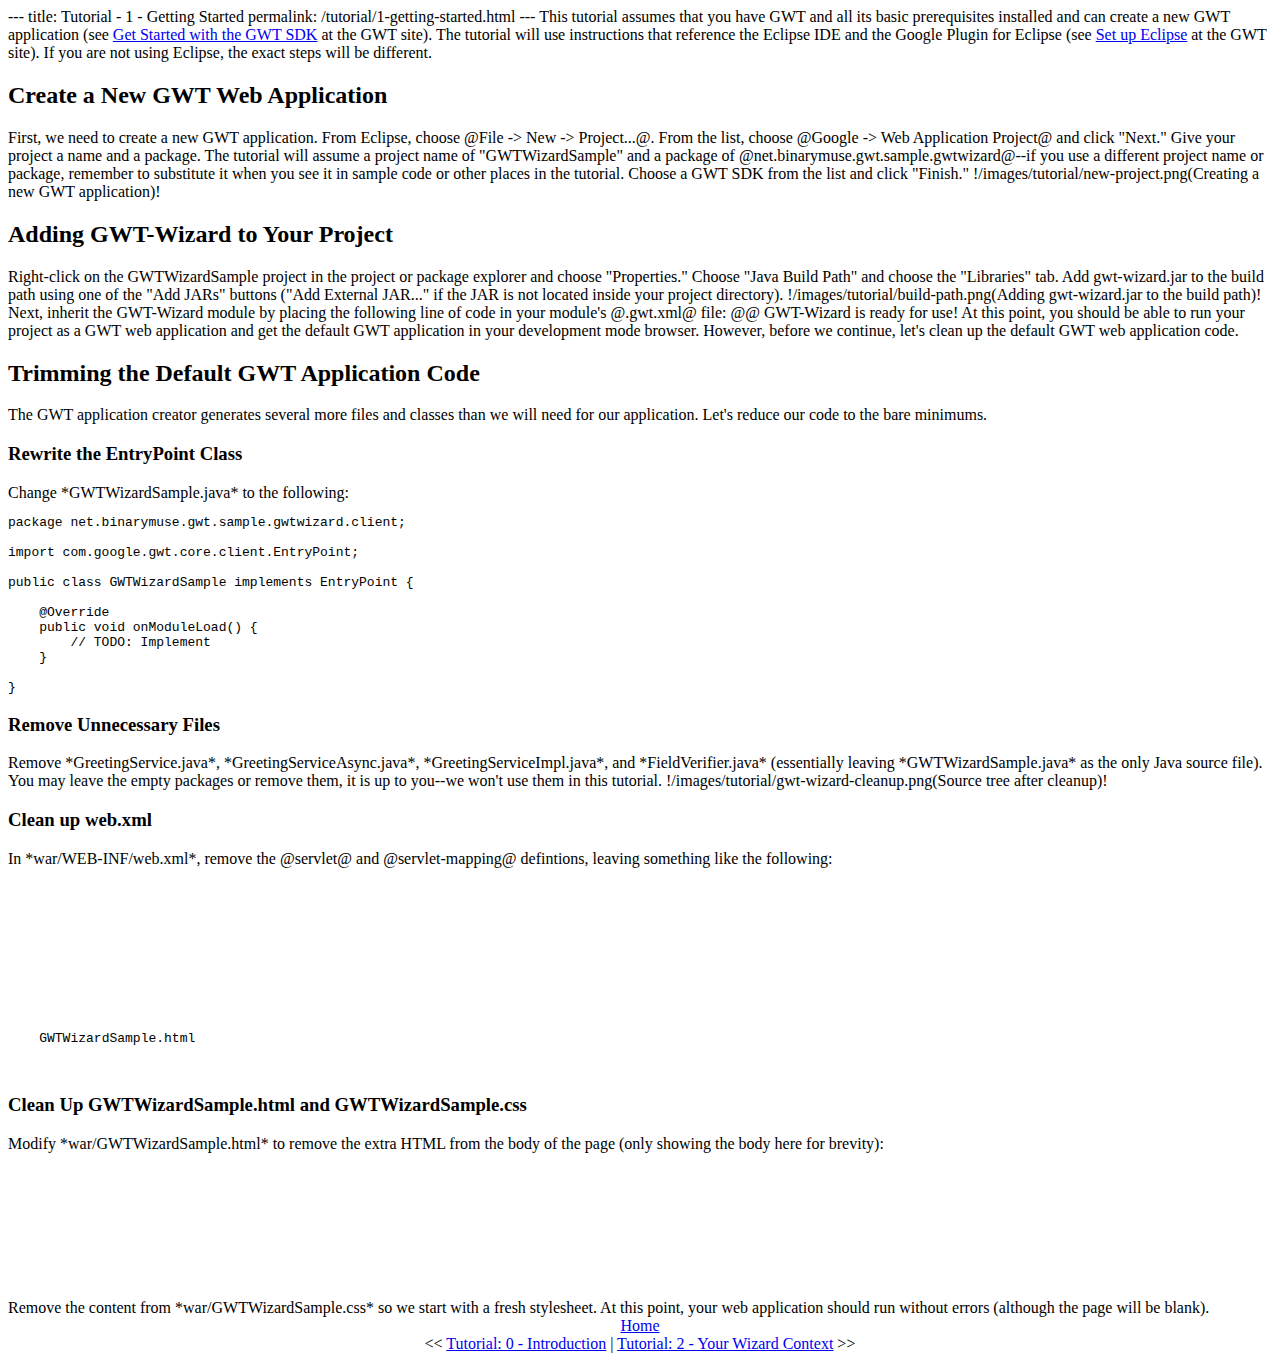
==== pages-source/content/tutorial/1-getting-started.html @ 3beffe6e "Fixed error in tutorial 1" ====
---
title: Tutorial - 1 - Getting Started
permalink: /tutorial/1-getting-started.html
---
This tutorial assumes that you have GWT and all its basic prerequisites installed and can create a new GWT application (see <a href="http://code.google.com/webtoolkit/gettingstarted.html">Get Started with the GWT SDK</a> at the GWT site). The tutorial will use instructions that reference the Eclipse IDE and the Google Plugin for Eclipse (see <a href="http://code.google.com/webtoolkit/usingeclipse.html#installing">Set up Eclipse</a> at the GWT site). If you are not using Eclipse, the exact steps will be different.

<h2>Create a New GWT Web Application</h2>

First, we need to create a new GWT application. From Eclipse, choose @File -> New -> Project...@. From the list, choose @Google -> Web Application Project@ and click "Next."

Give your project a name and a package. The tutorial will assume a project name of "GWTWizardSample" and a package of @net.binarymuse.gwt.sample.gwtwizard@--if you use a different project name or package, remember to substitute it when you see it in sample code or other places in the tutorial. Choose a GWT SDK from the list and click "Finish."

!/images/tutorial/new-project.png(Creating a new GWT application)!

<h2>Adding GWT-Wizard to Your Project</h2>

Right-click on the GWTWizardSample project in the project or package explorer and choose "Properties." Choose "Java Build Path" and choose the "Libraries" tab. Add gwt-wizard.jar to the build path using one of the "Add JARs" buttons ("Add External JAR..." if the JAR is not located inside your project directory).

!/images/tutorial/build-path.png(Adding gwt-wizard.jar to the build path)!

Next, inherit the GWT-Wizard module by placing the following line of code in your module's @.gwt.xml@ file:

@<inherits name='net.binarymuse.gwt.Wizard' />@

GWT-Wizard is ready for use! At this point, you should be able to run your project as a GWT web application and get the default GWT application in your development mode browser. However, before we continue, let's clean up the default GWT web application code.

<h2>Trimming the Default GWT Application Code</h2>

The GWT application creator generates several more files and classes than we will need for our application. Let's reduce our code to the bare minimums.

<h3>Rewrite the EntryPoint Class</h3>

Change *GWTWizardSample.java* to the following:

<pre><code class="CodeRay language-java">package net.binarymuse.gwt.sample.gwtwizard.client;

import com.google.gwt.core.client.EntryPoint;

public class GWTWizardSample implements EntryPoint {

    @Override
    public void onModuleLoad() {
        // TODO: Implement
    }

}</code></pre>

<h3>Remove Unnecessary Files</h3>

Remove *GreetingService.java*, *GreetingServiceAsync.java*, *GreetingServiceImpl.java*, and *FieldVerifier.java* (essentially leaving *GWTWizardSample.java* as the only Java source file). You may leave the empty packages or remove them, it is up to you--we won't use them in this tutorial.

!/images/tutorial/gwt-wizard-cleanup.png(Source tree after cleanup)!

<h3>Clean up web.xml</h3>

In *war/WEB-INF/web.xml*, remove the @servlet@ and @servlet-mapping@ defintions, leaving something like the following:

<pre><code class="CodeRay language-xml"><?xml version="1.0" encoding="UTF-8"?>
<!DOCTYPE web-app
    PUBLIC "-//Sun Microsystems, Inc.//DTD Web Application 2.3//EN"
    "http://java.sun.com/dtd/web-app_2_3.dtd">

<web-app>

  <!-- Servlets -->
  <!-- default servlet and servlet-mapping removed -->

  <!-- Default page to serve -->
  <welcome-file-list>
    <welcome-file>GWTWizardSample.html</welcome-file>
  </welcome-file-list>

</web-app></code></pre>

<h3>Clean Up GWTWizardSample.html and GWTWizardSample.css</h3>

Modify *war/GWTWizardSample.html* to remove the extra HTML from the body of the page (only showing the body here for brevity):

<pre><code class="CodeRay language-html"><body>

  <!-- OPTIONAL: include this if you want history support -->
  <iframe src="javascript:''" id="__gwt_historyFrame" tabIndex='-1'
      style="position:absolute;width:0;height:0;border:0"></iframe>

  <!-- RECOMMENDED if your web app will not function without JavaScript enabled -->
  <noscript>
    <div style="width: 22em; position: absolute; left: 50%;
        margin-left: -11em; color: red; background-color: white;
        border: 1px solid red; padding: 4px; font-family: sans-serif">
      Your web browser must have JavaScript enabled
      in order for this application to display correctly.
    </div>
  </noscript>
  <!-- default html removed -->
</body></code></pre>

Remove the content from *war/GWTWizardSample.css* so we start with a fresh stylesheet.

At this point, your web application should run without errors (although the page will be blank).

<div style="text-align: center;"><a href="/index.html">Home</a><br />
&lt;&lt; <a href="/tutorial/0-introduction.html">Tutorial: 0 - Introduction</a> | <a href="/tutorial/2-your-wizard-context.html">Tutorial: 2 - Your Wizard Context</a> &gt;&gt;</div>
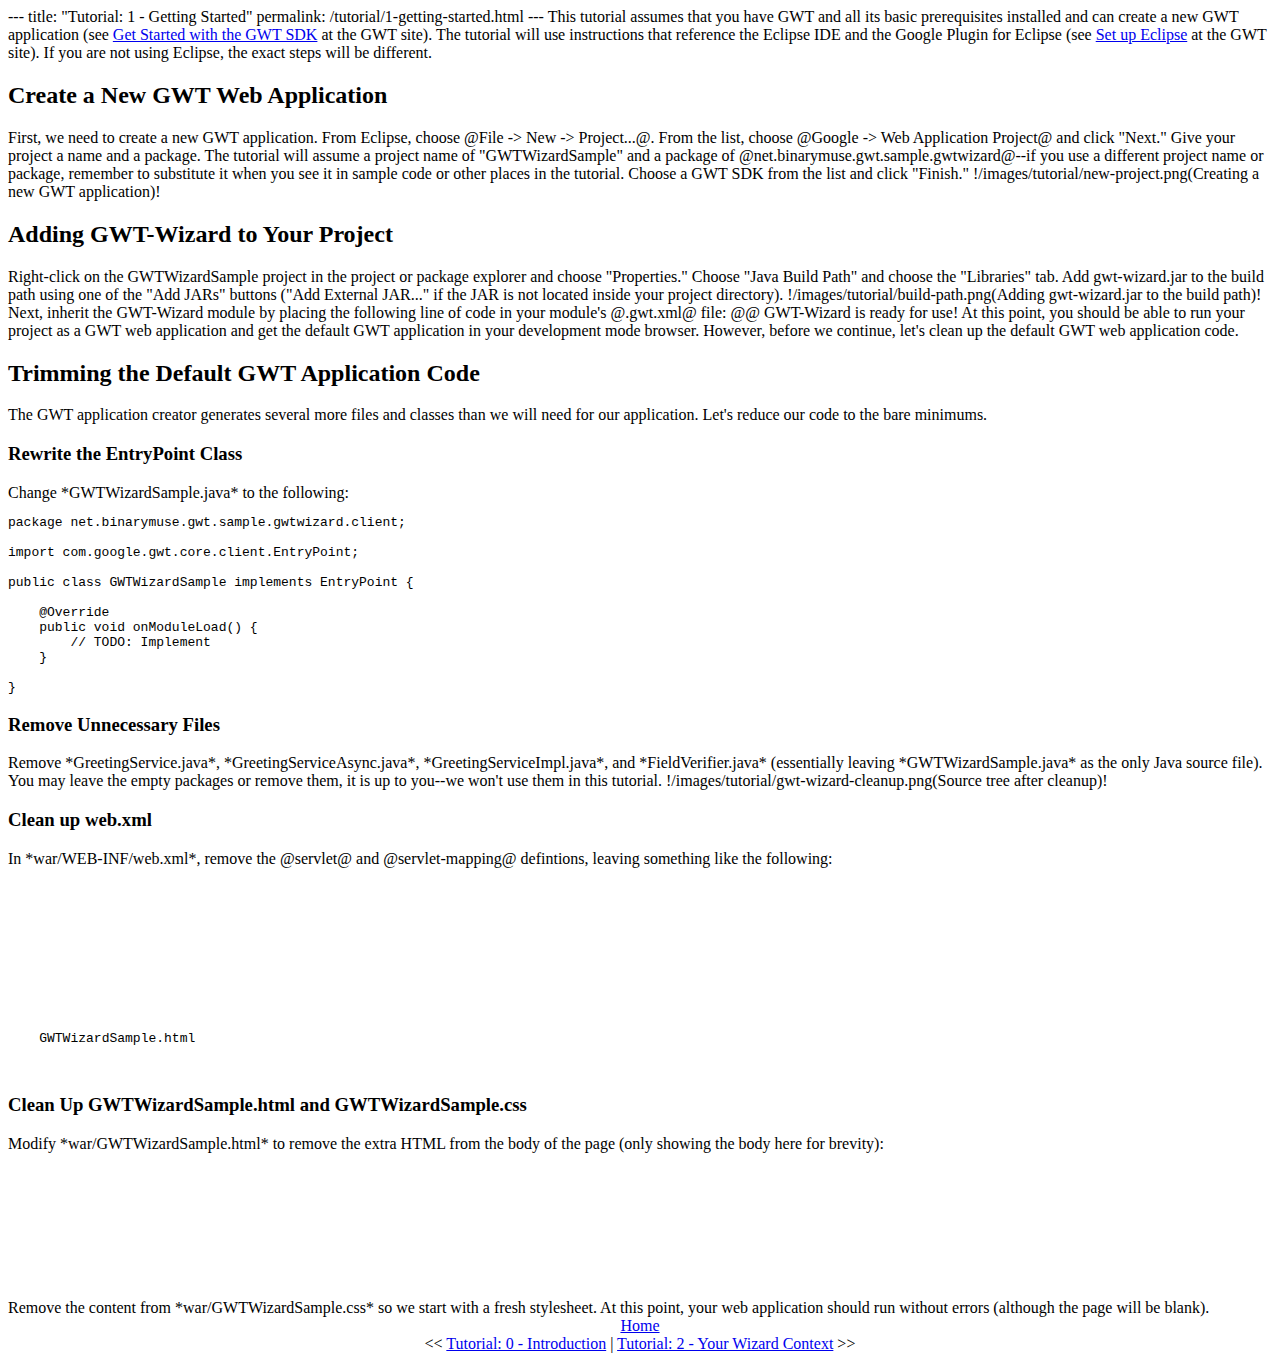
==== commit 0ce85bb0: "Enclosed yaml titles for tutorial pages in pages-source in quotes to use colons" ====
--- a/pages-source/content/tutorial/1-getting-started.html
+++ b/pages-source/content/tutorial/1-getting-started.html
@@ -1,5 +1,5 @@
 ---
-title: Tutorial - 1 - Getting Started
+title: "Tutorial: 1 - Getting Started"
 permalink: /tutorial/1-getting-started.html
 ---
 This tutorial assumes that you have GWT and all its basic prerequisites installed and can create a new GWT application (see <a href="http://code.google.com/webtoolkit/gettingstarted.html">Get Started with the GWT SDK</a> at the GWT site). The tutorial will use instructions that reference the Eclipse IDE and the Google Plugin for Eclipse (see <a href="http://code.google.com/webtoolkit/usingeclipse.html#installing">Set up Eclipse</a> at the GWT site). If you are not using Eclipse, the exact steps will be different.
